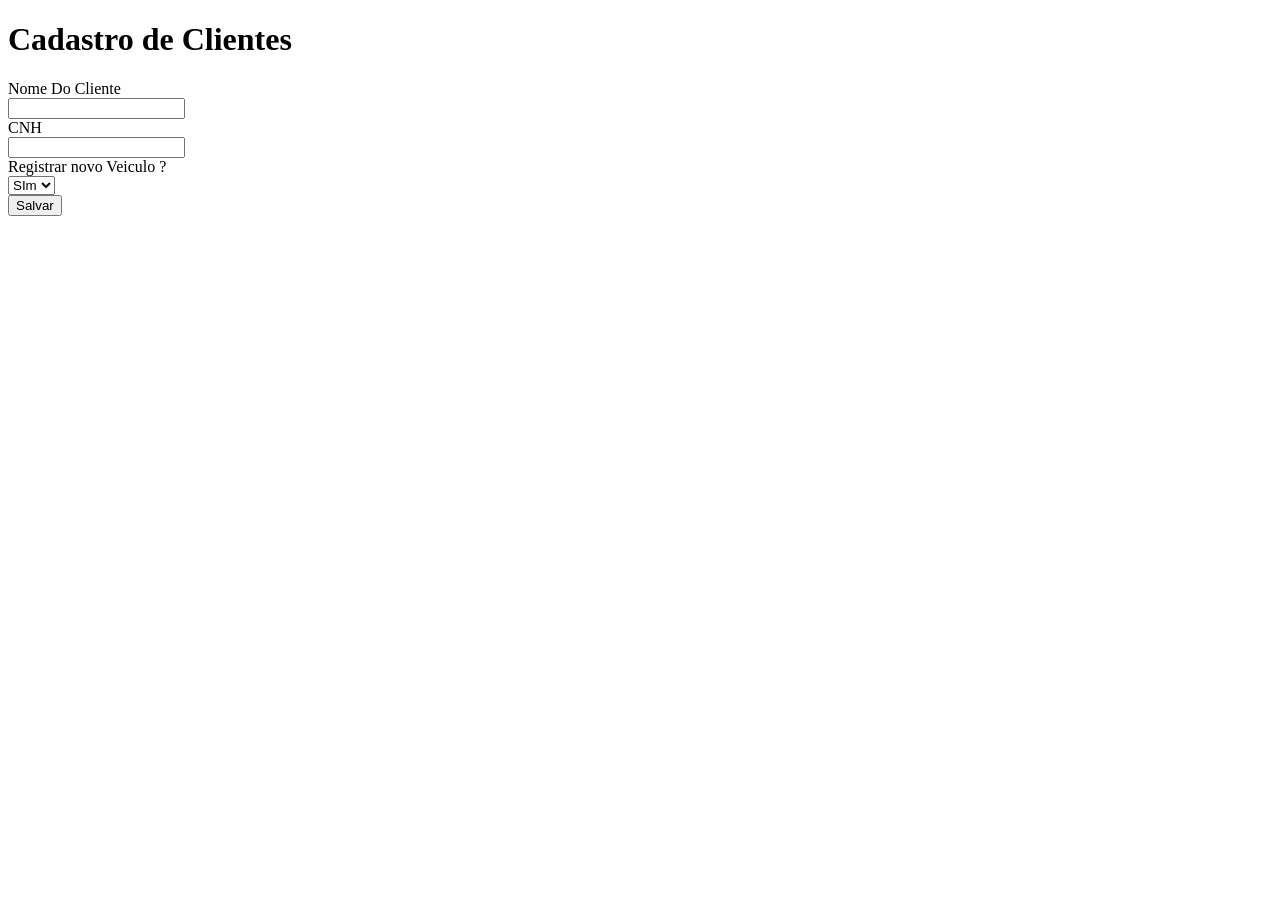
==== CadastrarCliente.html @ 1ed9e8c4 "projeto" ====
<!DOCTYPE html>
<html lang="en">

<head>
    <meta charset="UTF-8">
    <meta name="viewport" content="width=device-width, initial-scale=1.0">
    <title>Cadastro de Clientes</title>
    <link rel="stylesheet" href="styles/style.css">
</head>

<body>

    <form id="formulario">
        <h1>Cadastro de Clientes</h1>
        <label for="nome">Nome Do Cliente</label><br>
        <input type="text" name="nome" id="nome">
        <br>

    

        <label for="cnh">CNH</label><br>
        <input type="number" name="cnh" id="cnh">
        <br>

        <label for="veiculo">Registrar novo Veiculo ?</label><br>
        <select name="veiculo" id="veiculo">
            <option value="sim">SIm</option>
            <option value="nao">Não</option>
        </select>
        <br>
        <button type="submit">Salvar</button>
    </form>

    


    <script type="module" src="script/script.js"></script>


</body>

</html>
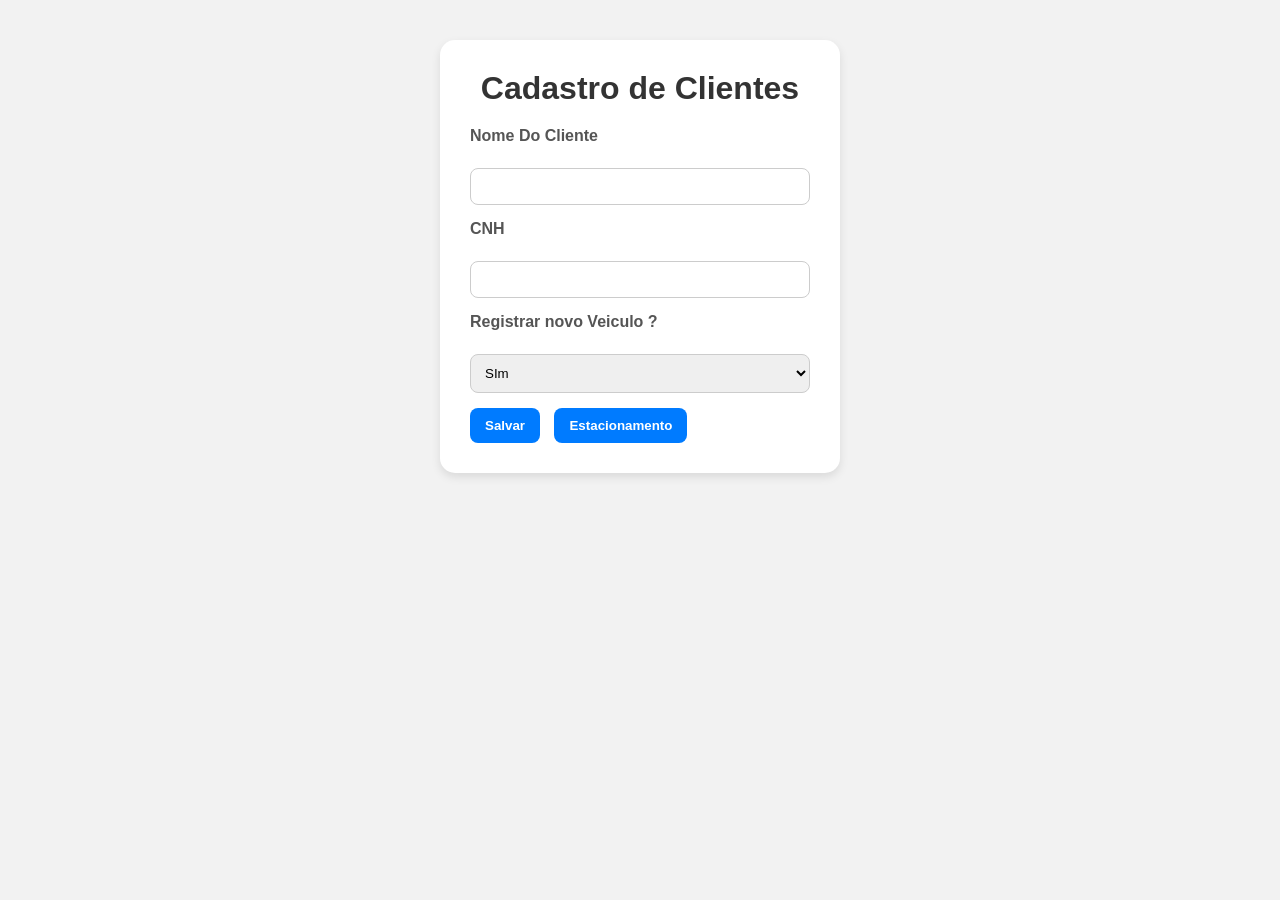
==== commit 7db0bf26: "css" ====
--- a/CadastrarCliente.html
+++ b/CadastrarCliente.html
@@ -29,11 +29,15 @@
         </select>
         <br>
         <button type="submit">Salvar</button>
+        <button><a href="Estacionamento.html">Estacionamento</a></button>
     </form>
 
-    
+    <aside>
+        <div class="clientesCadastrados" id="clientesCadastrados">
 
-
+        </div>
+    </aside>
+  
     <script type="module" src="script/script.js"></script>
 
 
--- a/styles/style.css
+++ b/styles/style.css
@@ -0,0 +1,76 @@
+
+* {
+    margin: 0;
+    padding: 0;
+    box-sizing: border-box;
+}
+
+
+body {
+    font-family: Arial, sans-serif;
+    background-color: #f2f2f2;
+    padding: 40px;
+    display: flex;
+    flex-direction: column;
+    align-items: center;
+}
+
+form#formulario {
+    background-color: #fff;
+    padding: 30px;
+    border-radius: 15px;
+    box-shadow: 0 4px 10px rgba(0, 0, 0, 0.1);
+    width: 100%;
+    max-width: 400px;
+}
+
+form h1 {
+    margin-bottom: 20px;
+    text-align: center;
+    color: #333;
+}
+
+form label {
+    display: block;
+    margin-bottom: 5px;
+    font-weight: bold;
+    color: #555;
+}
+
+form input,
+form select {
+    width: 100%;
+    padding: 10px;
+    margin-bottom: 15px;
+    border-radius: 8px;
+    border: 1px solid #ccc;
+    transition: border-color 0.3s;
+}
+
+form input:focus,
+form select:focus {
+    border-color: #007BFF;
+    outline: none;
+}
+
+
+form button {
+    padding: 10px 15px;
+    margin-right: 10px;
+    border: none;
+    border-radius: 8px;
+    background-color: #007BFF;
+    color: #fff;
+    font-weight: bold;
+    cursor: pointer;
+    transition: background-color 0.3s;
+}
+
+form button a {
+    color: #fff;
+    text-decoration: none;
+}
+
+form button:hover {
+    background-color: #0056b3;
+}
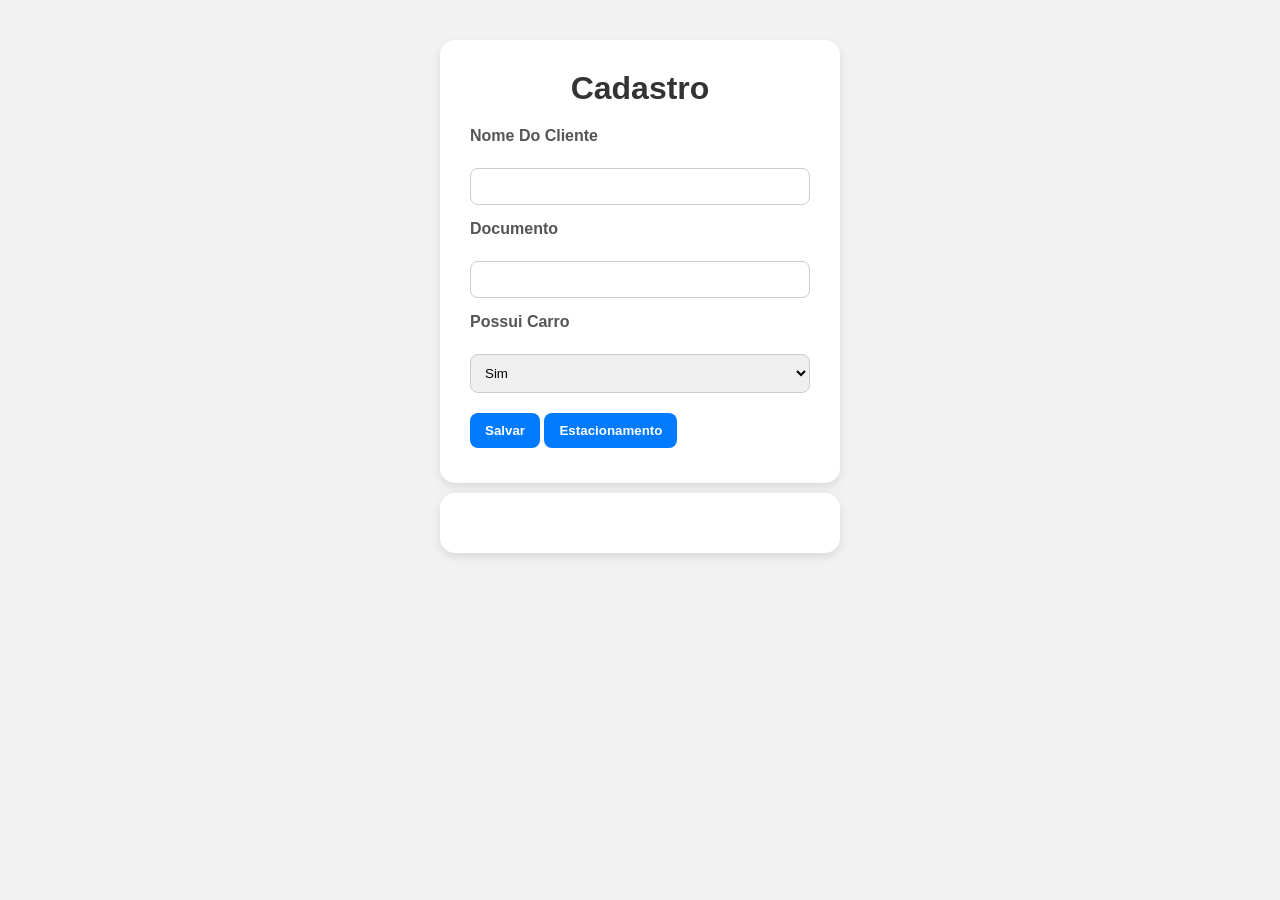
==== commit 3f31b23b: "CADASTRO DE VEICULO" ====
--- a/CadastrarCliente.html
+++ b/CadastrarCliente.html
@@ -11,20 +11,20 @@
 <body>
 
     <form id="formulario">
-        <h1>Cadastro de Clientes</h1>
+        <h1>Cadastro</h1>
         <label for="nome">Nome Do Cliente</label><br>
         <input type="text" name="nome" id="nome">
         <br>
 
     
 
-        <label for="cnh">CNH</label><br>
+        <label for="cnh">Documento</label><br>
         <input type="number" name="cnh" id="cnh">
         <br>
 
-        <label for="veiculo">Registrar novo Veiculo ?</label><br>
+        <label for="veiculo">Possui Carro</label><br>
         <select name="veiculo" id="veiculo">
-            <option value="sim">SIm</option>
+            <option value="sim">Sim</option>
             <option value="nao">Não</option>
         </select>
         <br>
--- a/styles/style.css
+++ b/styles/style.css
@@ -15,7 +15,7 @@
     align-items: center;
 }
 
-form#formulario {
+form#formulario, .clientesCadastrados {
     background-color: #fff;
     padding: 30px;
     border-radius: 15px;
@@ -38,7 +38,7 @@
 }
 
 form input,
-form select {
+form select{
     width: 100%;
     padding: 10px;
     margin-bottom: 15px;
@@ -64,6 +64,7 @@
     font-weight: bold;
     cursor: pointer;
     transition: background-color 0.3s;
+    margin: 5px auto;
 }
 
 form button a {
@@ -74,3 +75,33 @@
 form button:hover {
     background-color: #0056b3;
 }
+.iniciar{
+    margin: 30px;
+    padding: 20px 40px;
+}
+.clientesCadastrados{
+    width: 400px;
+    margin: 10px
+    
+
+}
+@media (max-width: 400px ){
+    .clientesCadastrados{
+        width: 200px;
+    }
+
+}
+.clientesCadastrados p{
+    padding: 5px;
+    border: solid 1px black;
+    
+}
+.clientesEdit{
+    margin: auto 10px;
+}
+.clientesEdit a{
+    text-decoration: none;
+    color: black;
+    margin: auto 10px;
+
+}
